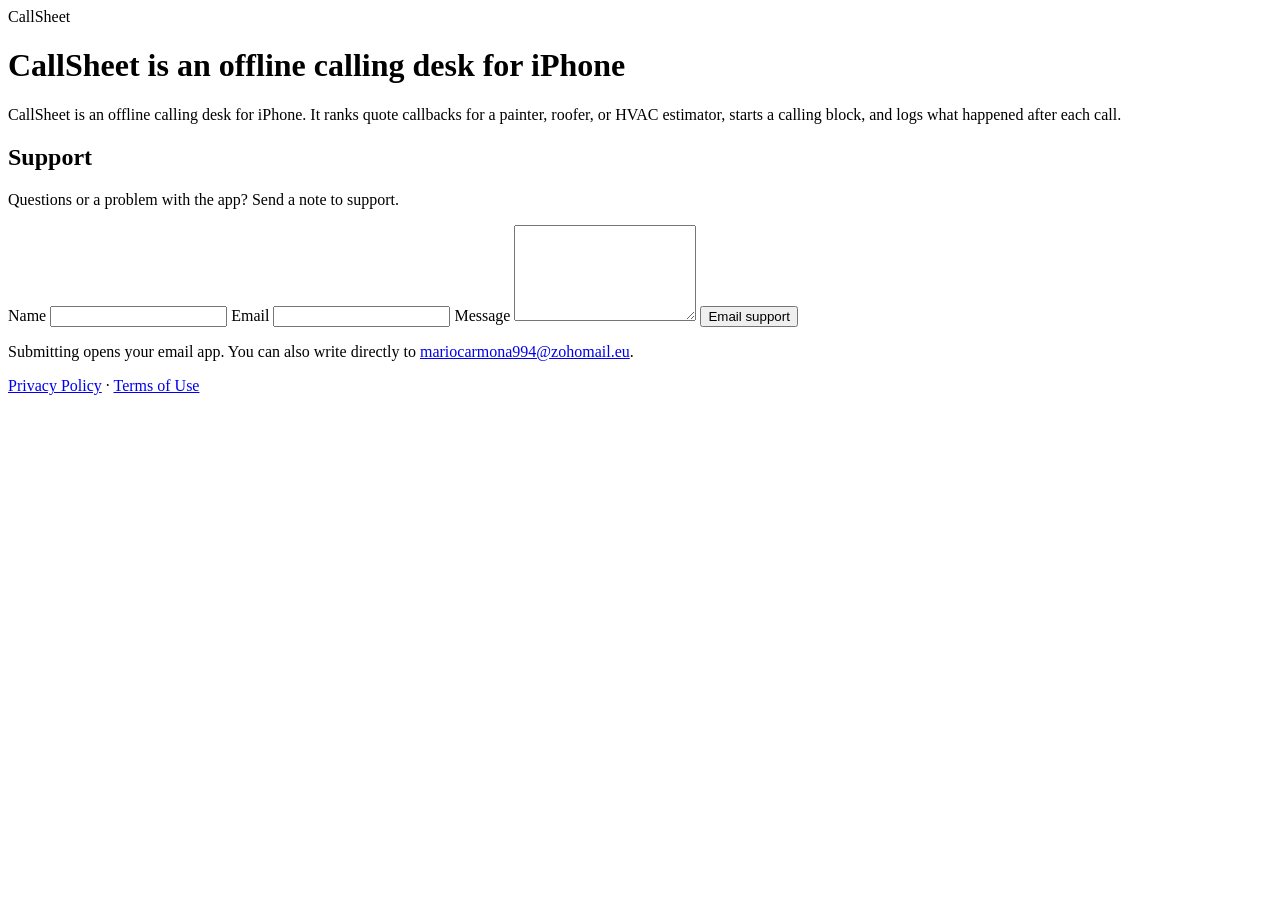
==== legal-site/index.html @ f03597de "Prepare CallSheet for App Store upload on the shared account." ====
<!DOCTYPE html>
<html lang="en">
<head>
  <meta charset="utf-8">
  <meta name="viewport" content="width=device-width, initial-scale=1">
  <title>CallSheet</title>
  <link rel="stylesheet" href="/style.css">
</head>
<body>
  <main>
    <header>
      <div class="brand">CallSheet</div>
      <h1>CallSheet is an offline calling desk for iPhone</h1>
    </header>
    <p>CallSheet is an offline calling desk for iPhone. It ranks quote callbacks for a painter, roofer, or HVAC estimator, starts a calling block, and logs what happened after each call.</p>
    <section class="support" aria-labelledby="support-title">
      <h2 id="support-title">Support</h2>
      <p>Questions or a problem with the app? Send a note to support.</p>
      <form action="mailto:mariocarmona994@zohomail.eu" method="post" enctype="text/plain">
        <label for="name">Name</label>
        <input id="name" name="Name" type="text" autocomplete="name" required>
        <label for="email">Email</label>
        <input id="email" name="Email" type="email" autocomplete="email" required>
        <label for="message">Message</label>
        <textarea id="message" name="Message" rows="6" required></textarea>
        <button type="submit">Email support</button>
      </form>
      <p class="support-note">Submitting opens your email app. You can also write directly to <a href="mailto:mariocarmona994@zohomail.eu">mariocarmona994@zohomail.eu</a>.</p>
    </section>
    <nav>
      <a href="/privacy/">Privacy Policy</a>
      ·
      <a href="/terms/">Terms of Use</a>
    </nav>
  </main>
</body>
</html>
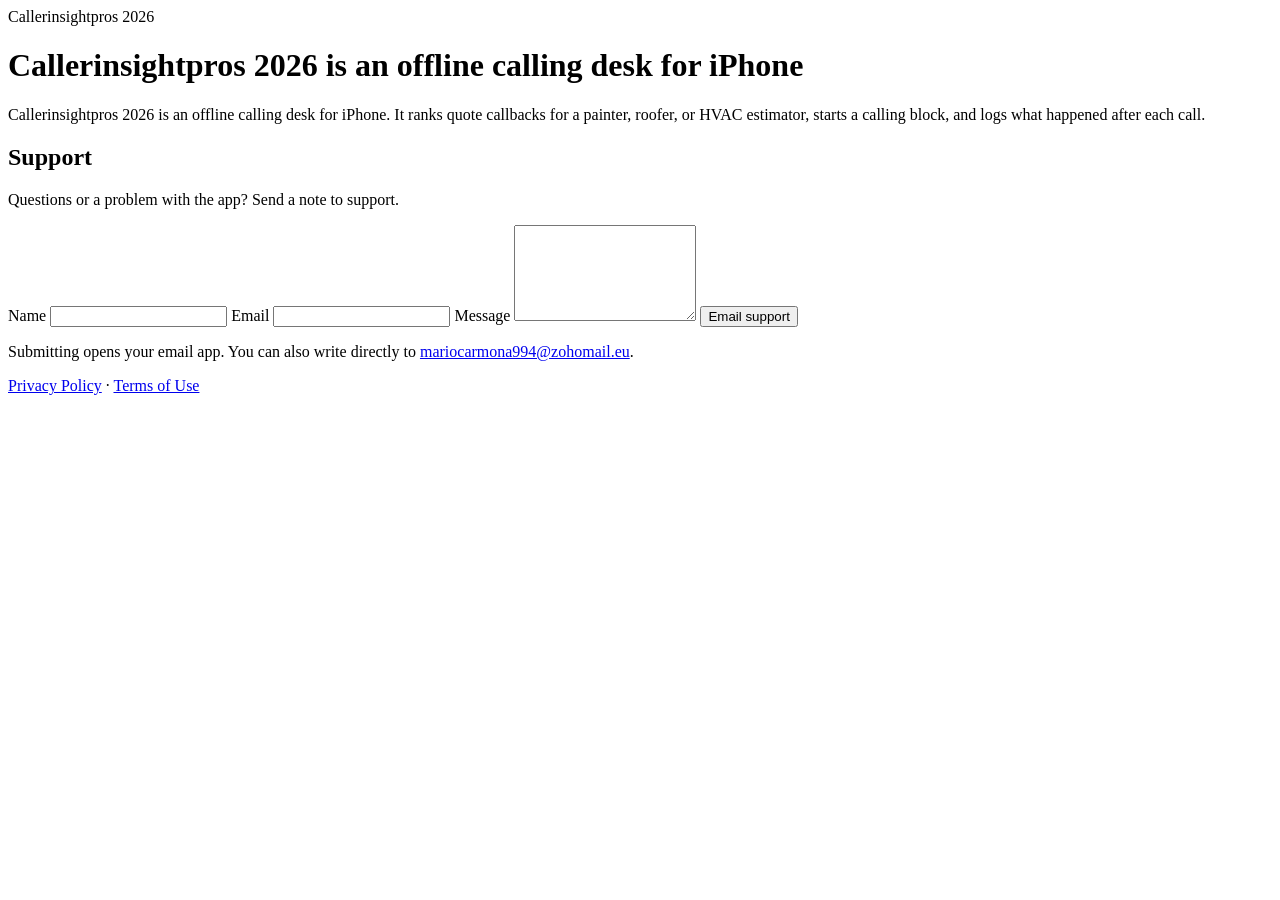
==== commit f086200a: "Match the home-screen name and legal pages to the App Store title." ====
--- a/legal-site/index.html
+++ b/legal-site/index.html
@@ -3,16 +3,16 @@
 <head>
   <meta charset="utf-8">
   <meta name="viewport" content="width=device-width, initial-scale=1">
-  <title>CallSheet</title>
+  <title>Callerinsightpros 2026</title>
   <link rel="stylesheet" href="/style.css">
 </head>
 <body>
   <main>
     <header>
-      <div class="brand">CallSheet</div>
-      <h1>CallSheet is an offline calling desk for iPhone</h1>
+      <div class="brand">Callerinsightpros 2026</div>
+      <h1>Callerinsightpros 2026 is an offline calling desk for iPhone</h1>
     </header>
-    <p>CallSheet is an offline calling desk for iPhone. It ranks quote callbacks for a painter, roofer, or HVAC estimator, starts a calling block, and logs what happened after each call.</p>
+    <p>Callerinsightpros 2026 is an offline calling desk for iPhone. It ranks quote callbacks for a painter, roofer, or HVAC estimator, starts a calling block, and logs what happened after each call.</p>
     <section class="support" aria-labelledby="support-title">
       <h2 id="support-title">Support</h2>
       <p>Questions or a problem with the app? Send a note to support.</p>
